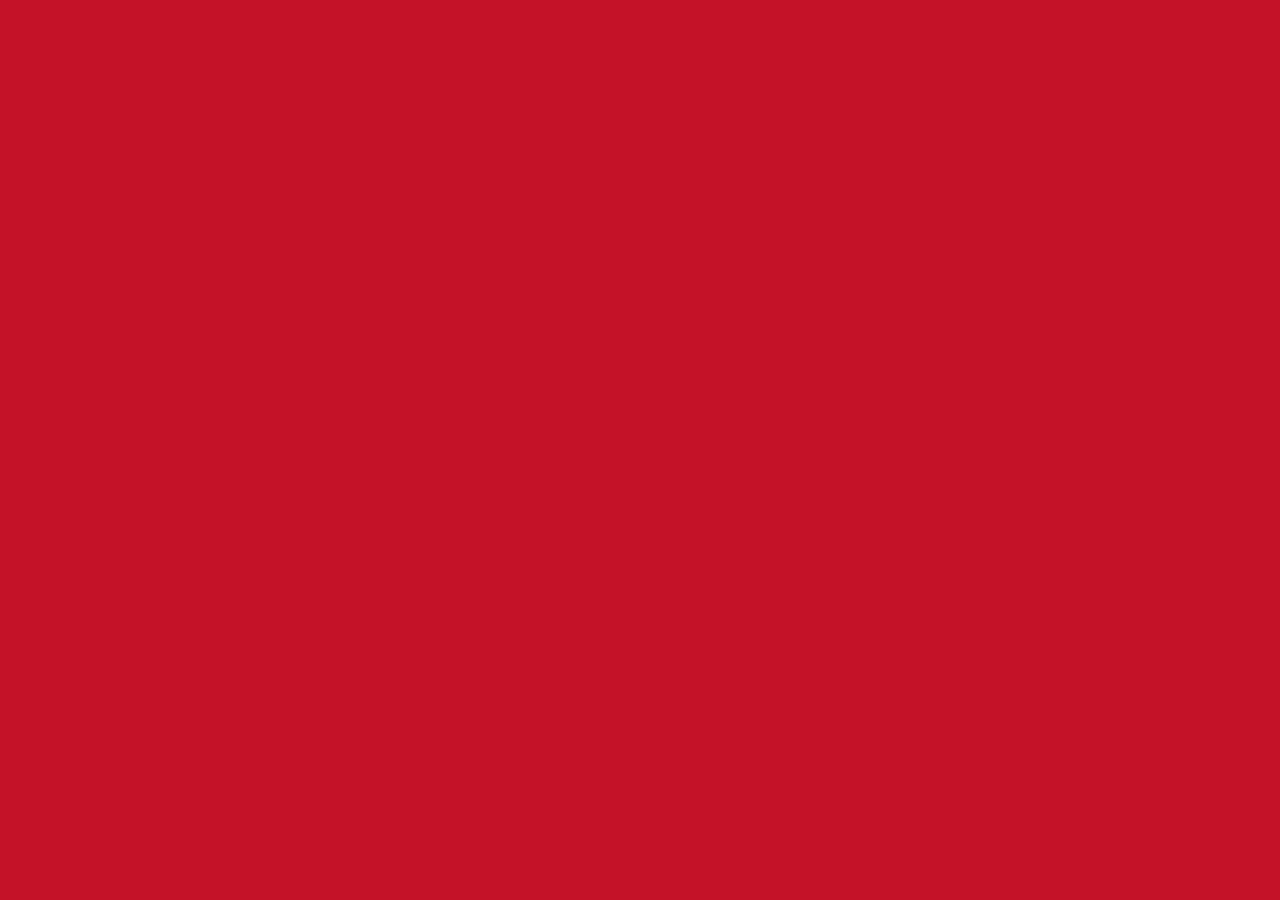
==== index2.html @ b43d84d0 "Inizio nuova versione con form" ====
<!DOCTYPE html>
<html lang="en">
    <head>
        <meta charset="UTF-8">
        <meta http-equiv="X-UA-Compatible" content="IE=edge">
        <meta name="viewport" content="width=device-width, initial-scale=1.0">
        <link rel="preconnect" href="https://fonts.gstatic.com">
        <link href="https://fonts.googleapis.com/css2?family=Raleway:wght@400;700&display=swap" rel="stylesheet">
        <link rel="stylesheet" href="css/style2.css">
        <title>Boolean Train</title>
    </head>
    <body>
        
        <!-- <script src="Javascript/script.js"></script> -->
    </body>
</html>
---- css/style2.css ----
* {
    box-sizing: border-box;
    margin: 0;
    padding: 0;
}

body {
    font-family: 'Raleway', sans-serif;
    background-color: #c41228;
}
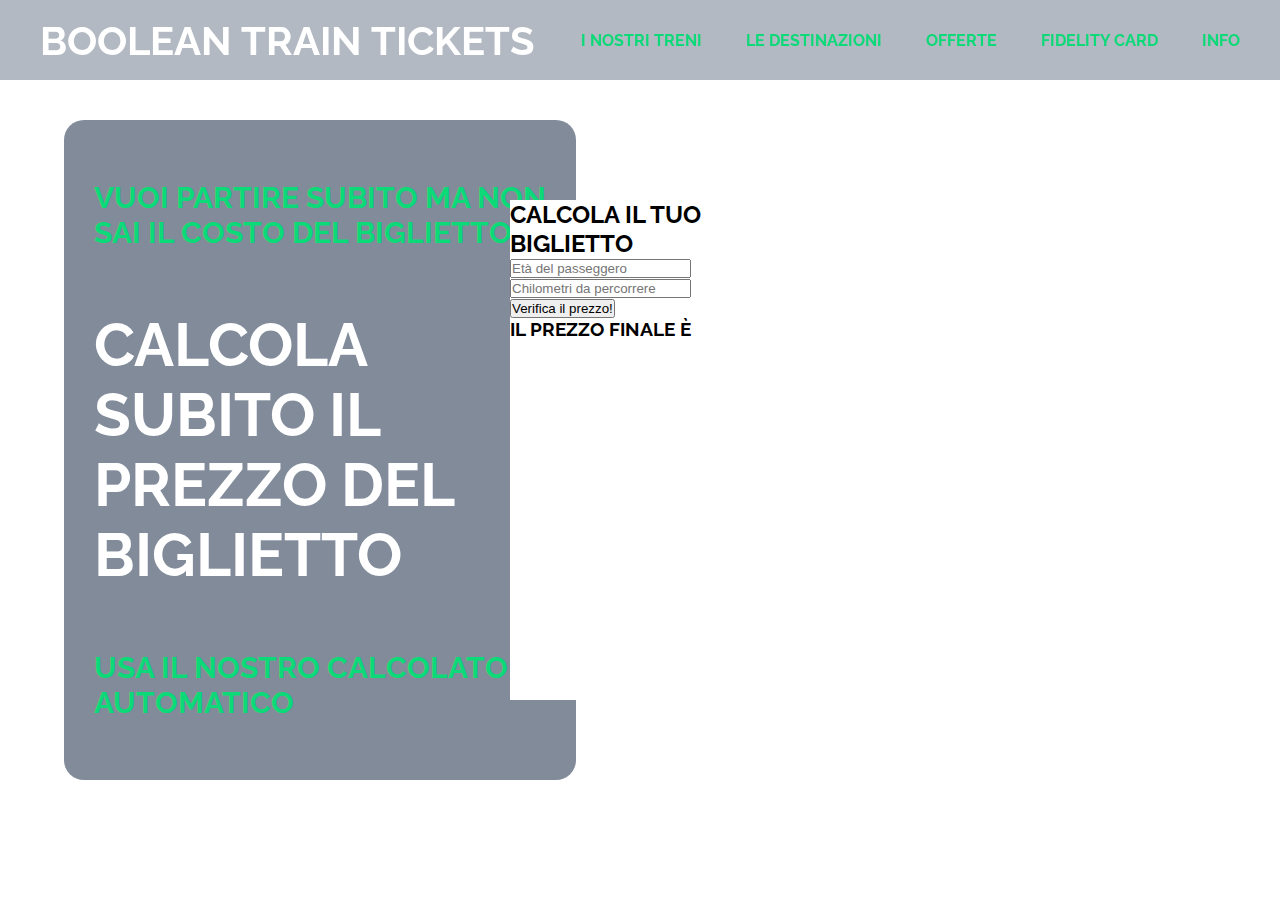
==== commit 16d884aa: "tentativo form fallito miseramente" ====
--- a/index2.html
+++ b/index2.html
@@ -6,11 +6,56 @@
         <meta name="viewport" content="width=device-width, initial-scale=1.0">
         <link rel="preconnect" href="https://fonts.gstatic.com">
         <link href="https://fonts.googleapis.com/css2?family=Raleway:wght@400;700&display=swap" rel="stylesheet">
+        <link rel="stylesheet" href="https://cdnjs.cloudflare.com/ajax/libs/font-awesome/5.15.3/css/all.min.css" integrity="sha512-iBBXm8fW90+nuLcSKlbmrPcLa0OT92xO1BIsZ+ywDWZCvqsWgccV3gFoRBv0z+8dLJgyAHIhR35VZc2oM/gI1w==" crossorigin="anonymous" />
         <link rel="stylesheet" href="css/style2.css">
         <title>Boolean Train</title>
     </head>
     <body>
-        
-        <!-- <script src="Javascript/script.js"></script> -->
+        <header>
+            <div class="container_logo">
+                <i class="fas fa-train"></i>
+                <h2>Boolean Train tickets</h2>
+            </div>
+            <nav class="navbar">
+                <ul>
+                    <li><a href="#">I nostri treni</a></li>
+                    <li><a href="#">Le destinazioni</a></li>
+                    <li><a href="#">offerte</a></li>
+                    <li><a href="#">fidelity card</a></li>
+                    <li><a href="#">info </a></li>
+                </ul>
+            </nav>
+        </header>
+
+        <main>
+            <div class="container">
+                <div class="title">
+                    <h3>Vuoi partire subito ma non sai il costo del biglietto?</h3>
+                    <h1>calcola subito il prezzo del biglietto</h1>
+                    <h3>usa il nostro calcolatore automatico</h3>
+                </div>
+                <div class="calculator">
+                    <h2>Calcola il tuo biglietto</h2>
+                    <div id="biglietto-input">
+                        <div>
+                            <input id="eta-passeggero" type="text" name="eta_passeggero" placeholder="Et&agrave; del passeggero">
+                        </div>
+                        <div>
+                            <input id="chilometri" type="text" name="chilometri"placeholder="Chilometri da percorrere">
+                        </div>
+                        <button onclick="calcoloBiglietto()">Verifica il prezzo!</button>
+                        <h3>Il prezzo finale &egrave; </h3>
+                        <p id="prezzo_finale"></p>
+                    </div>
+                </div>
+
+            </div>
+            
+        </main>
+
+        <footer>
+
+        </footer>
+        <script src="Javascript/script2.js"></script>
     </body>
 </html>--- a/css/style2.css
+++ b/css/style2.css
@@ -6,5 +6,91 @@
 
 body {
     font-family: 'Raleway', sans-serif;
-    background-color: #c41228;
-}+    text-transform: uppercase;
+    /* background-color: #c41228; */
+
+}
+
+/* header */
+header {
+    height: 80px;
+    width: 100%;
+    position: fixed;
+    z-index: 2;
+    display: flex;
+    justify-content: space-between;
+    align-items: center;
+    padding: 20px;
+    background-color: rgba(4, 24, 54, 0.3);
+}
+.container_logo {
+    display: flex;
+    align-items: center;
+}
+header h2 {
+    display: inline-block;
+    font-size: 40px;
+    color: white; 
+}
+
+i.fa-train {
+    font-size: 50px;
+    padding-right: 20px;
+    color:#0cd977; 
+}
+
+.navbar a {
+    text-decoration: none;
+    padding: 0 20px;
+    font-weight: bold;
+    color:#0cd977; 
+}
+
+.navbar li {
+    display: inline-block;
+}
+
+/* main */
+.container {
+    position: relative;
+    height: 100vh;
+    background-image: url('https://media.architecturaldigest.com/photos/56fe94952733b4f01485ce23/master/pass/train-stations-graz_08.jpg');
+    background-size: cover;
+    background-repeat: no-repeat;
+}
+
+.title {
+    width: 40%;
+    padding: 30px;
+    position: absolute;
+    top: 50%;
+    left: 25%;
+    transform: translate(-50%, -50%);
+    border-radius: 20px;
+    background-color: rgba(4, 24, 54, 0.5);
+}
+
+.title h1, 
+.title h3 {
+    padding: 30px 0;
+}
+
+h1 {
+    font-size: 60px;
+    color: white;
+}
+.title h3 {
+    font-size: 30px;
+    color: #0cd977;
+}
+
+
+.calculator {
+    position: absolute;
+    top: 50%;
+    right: 25%;
+    transform: translate(-50%, -50%);
+    height: 500px;
+    width: 300px;
+    background-color: white;
+}
